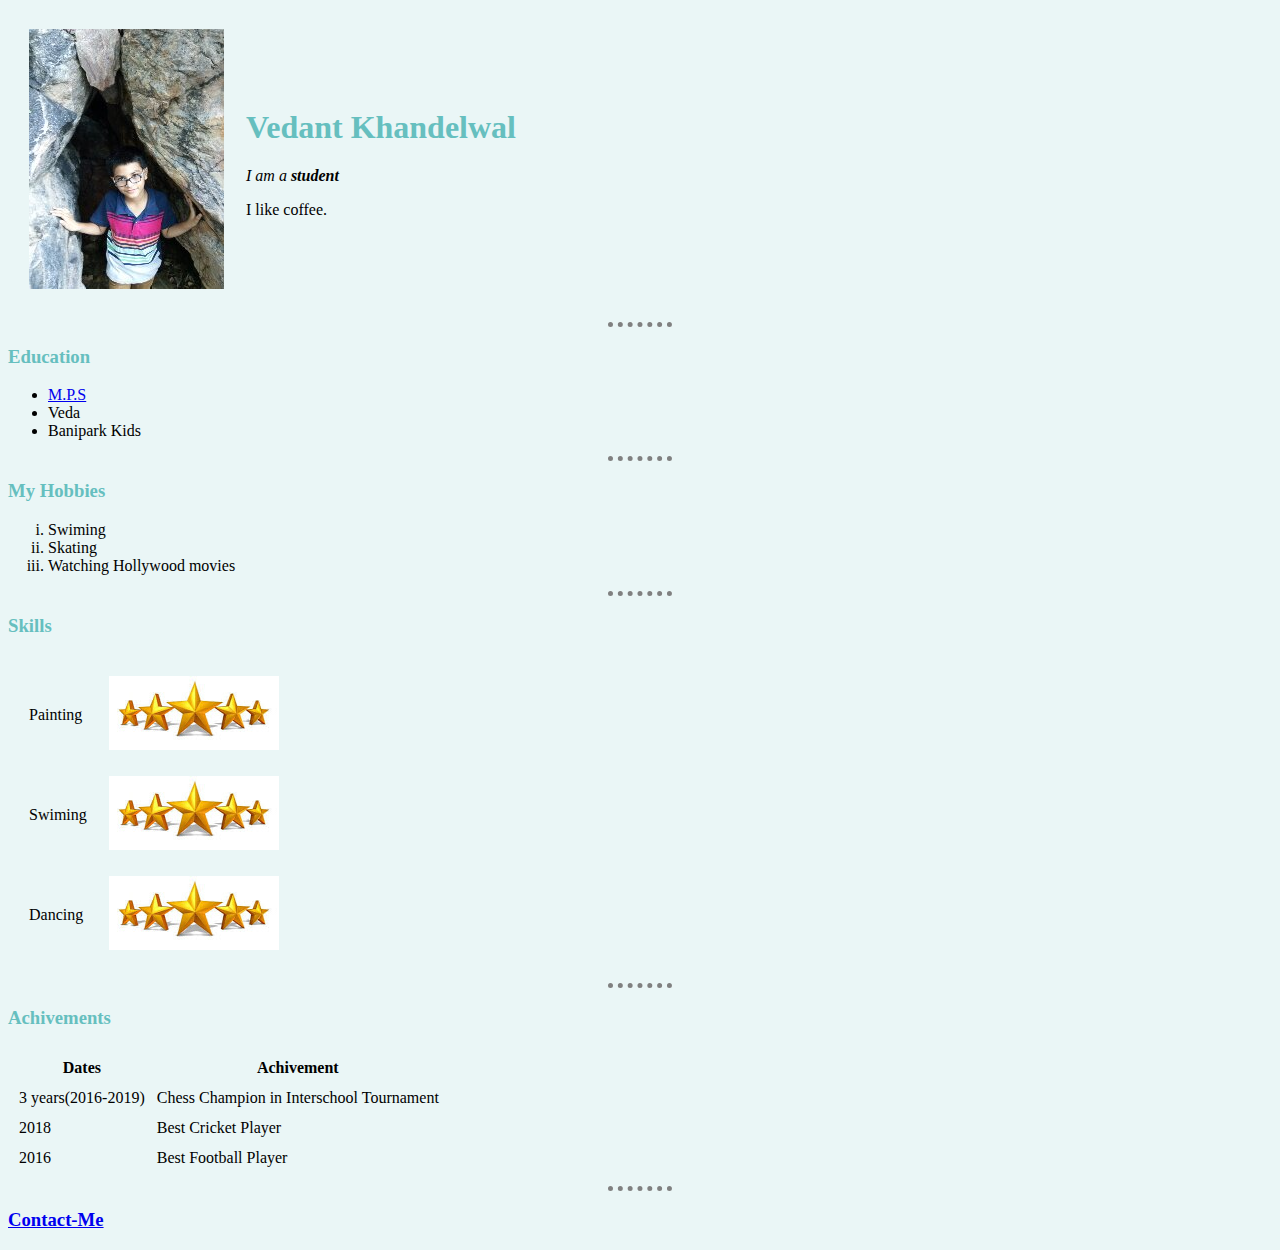
==== index.HTML @ 6d203f00 "5/20/2020" ====
<!DOCTYPE html>
<html lang="en" dir="ltr">
  <head>
    <meta charset="utf-8">
    <title>Vedant Personal Site</title>
    <style>
    body {
      background-color: #EAF6F6;
    }
    h1 {
      color: #66BFBF
    }
    h3 {
      color: #66BFBF
    }
      hr {
        border-style: none;
        border-top-style: dotted;
        border-color: grey;
        border-width: 5px;
        width: 5%;
      }
    </style>


  </head>

  <body>
    <table cellspacing="20">
      <tr>
        <td><img src="ved1.jpg" alt=""></td>
        <td>
          <h1>Vedant Khandelwal</h1>
          <p><em>I am a<strong> student</strong></em></p>
          <p>I like coffee.</p>
        </td>
      </tr>
    </table>
    <hr>
    <h3>Education</h3>
    <ul>
      <li><a href="http://www.mpsjaipur.com">M.P.S</a></li>
      <li>Veda</li>
      <li>Banipark Kids</li>
    </ul>
    <hr>
    <h3>My Hobbies</h3>
    <ol type="i">
      <li>Swiming</li>
      <li>Skating</li>
      <li>Watching Hollywood movies</li>
    </ol>
    <hr>
    <h3>Skills</h3>
    <table cellspacing="20">
      <tr>
        <td>Painting</td>
        <td><img src="5 star.jpg" alt="" /></td>
      </tr>
      <tr>
        <td>Swiming</td>
        <td><img src="5 star.jpg" alt="" /></td>
      </tr>
      <tr>
        <td>Dancing</td>
        <td><img src="5 star.jpg" alt="" /></td>
      </tr>
    </table>
    <hr>
    <h3>Achivements</h3>
    <table cellspacing="10">
      <thead>
        <tr>
          <th>Dates</th>
          <th>Achivement</th>
        </tr>
      </thead>
      <tbody>
        <tr>
          <td>3 years(2016-2019)</td>
          <td>Chess Champion in Interschool Tournament</td>
        </tr>
        <tr>
          <td>2018</td>
          <td> Best Cricket Player</td>
        </tr>
        <tr>
          <td>2016</td>
          <td> Best Football Player</td>
        </tr>
      </tbody>
    </table>
    <hr>
    <h3><a href="Contact-Me.html">Contact-Me</a></h3>
  </body>
</html>
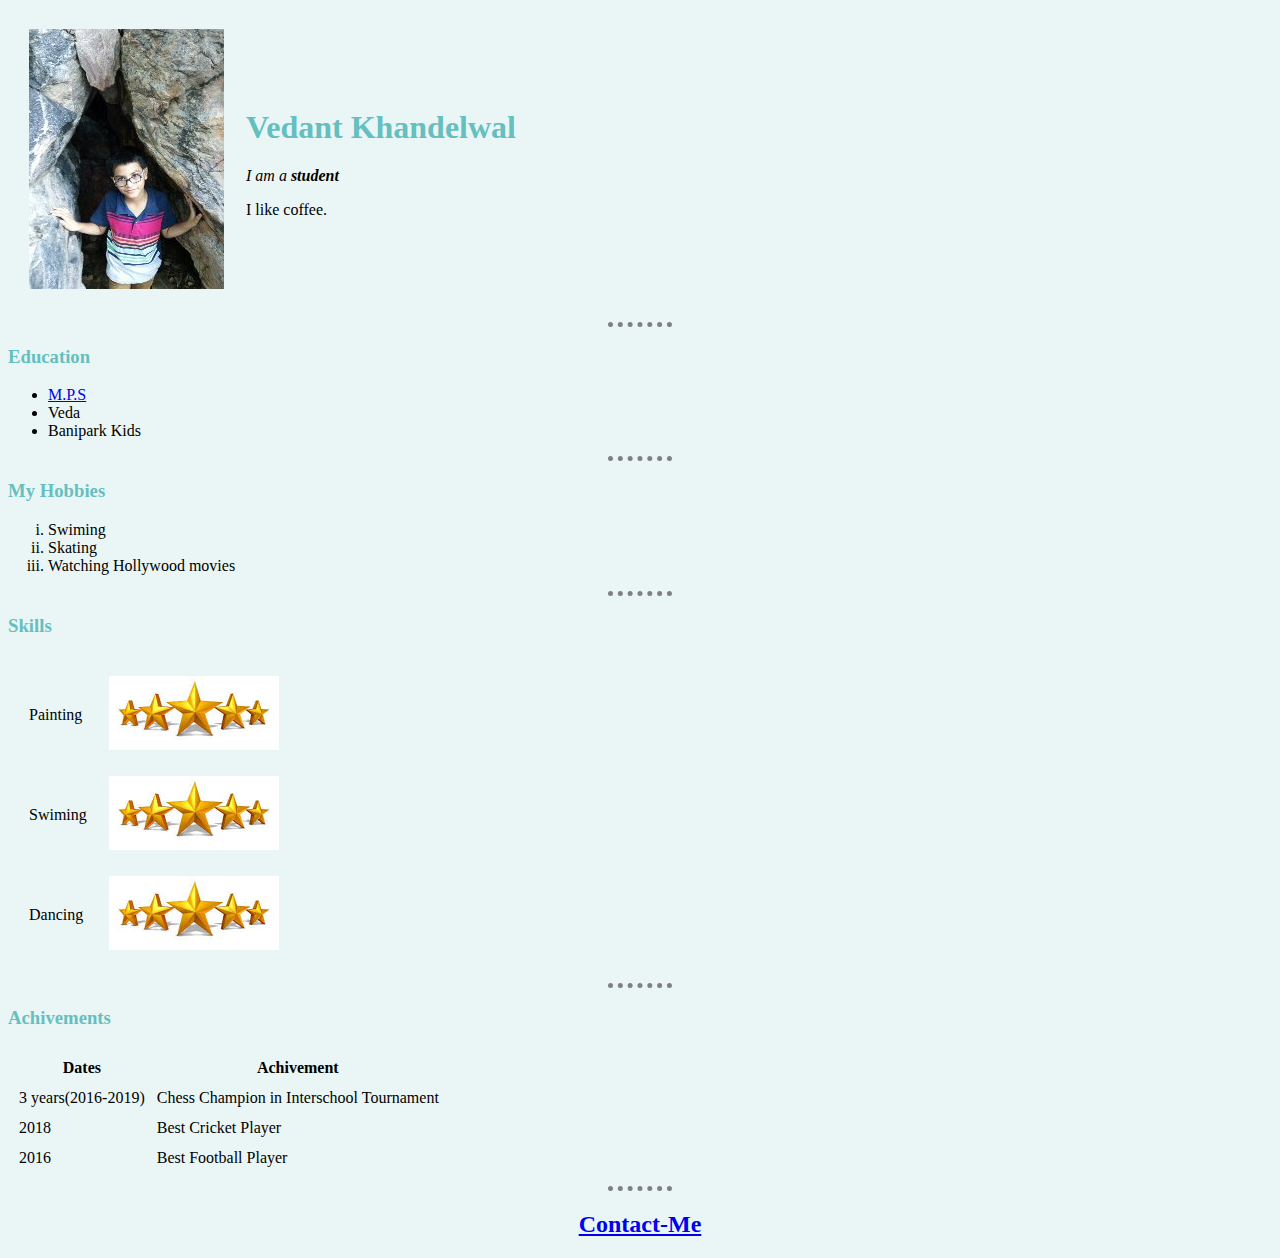
==== commit 6d19b356: "5/20/2020" ====
--- a/index.HTML
+++ b/index.HTML
@@ -3,6 +3,7 @@
   <head>
     <meta charset="utf-8">
     <title>Vedant Personal Site</title>
+<link rel="stylesheet" href="css/style.css">
     <style>
     body {
       background-color: #EAF6F6;
@@ -20,8 +21,8 @@
         border-width: 5px;
         width: 5%;
       }
+
     </style>
-
 
   </head>
 
@@ -91,6 +92,8 @@
       </tbody>
     </table>
     <hr>
-    <h3><a href="Contact-Me.html">Contact-Me</a></h3>
+  <center>
+    <h2><a href="Contact-Me.html">Contact-Me</a></h2>
+  </center>
   </body>
 </html>
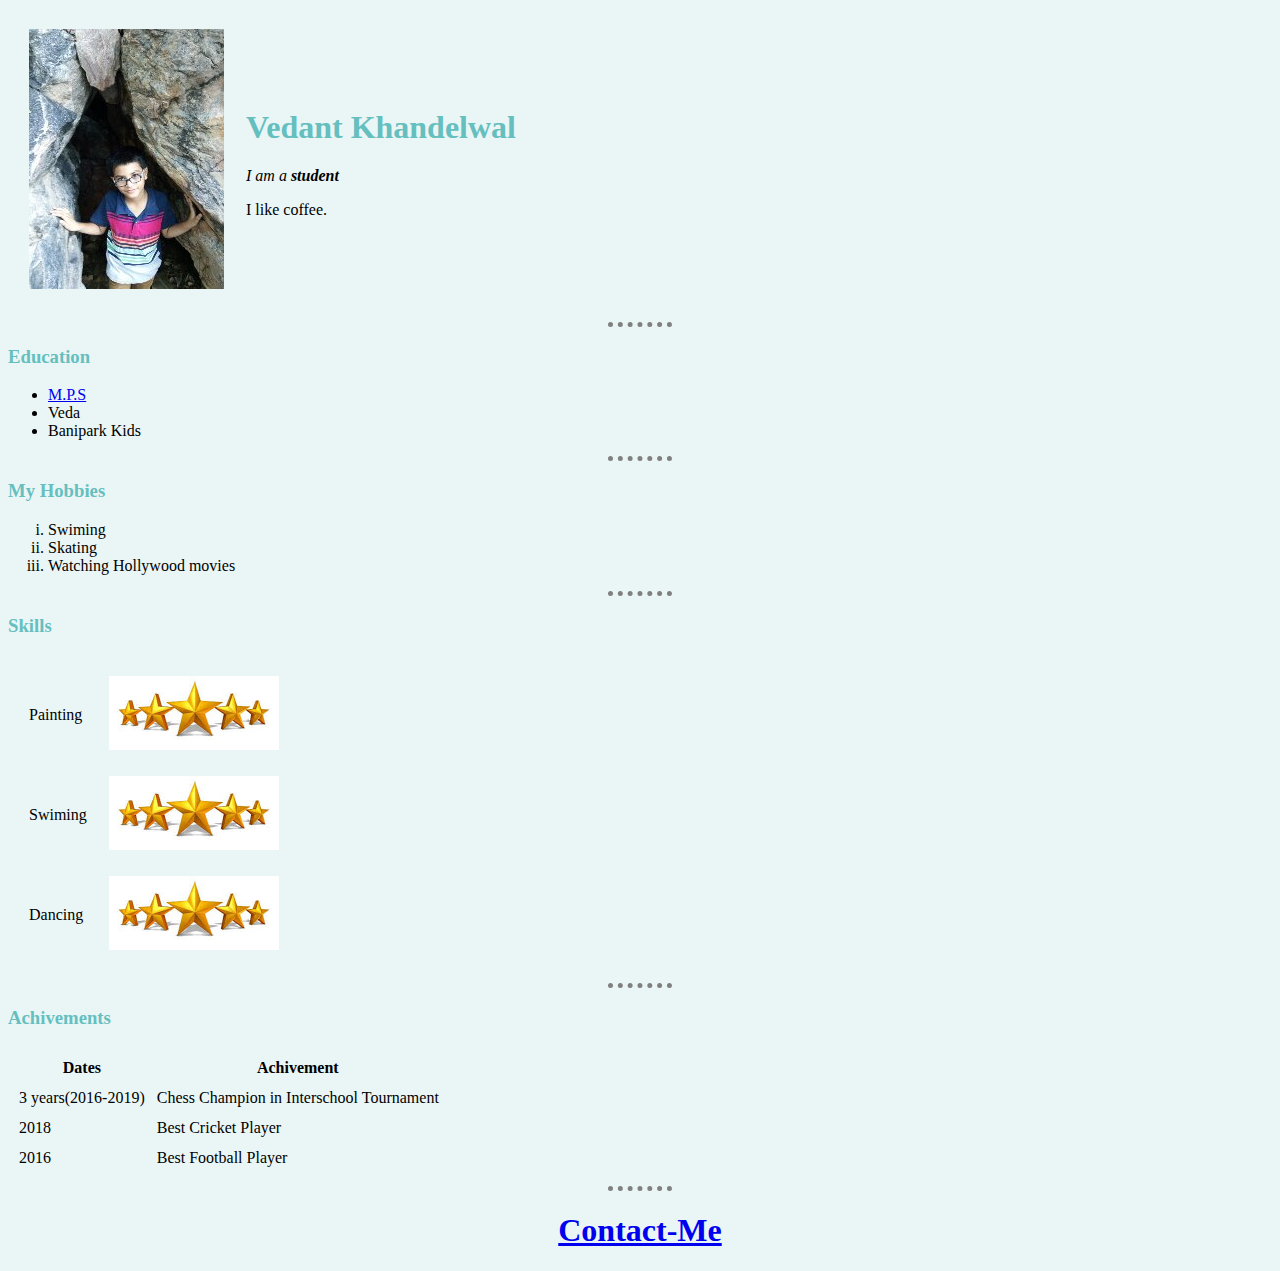
==== commit 10a65e3c: "5/20/2020" ====
--- a/index.HTML
+++ b/index.HTML
@@ -93,7 +93,7 @@
     </table>
     <hr>
   <center>
-    <h2><a href="Contact-Me.html">Contact-Me</a></h2>
+    <h1><a href="Contact-Me.html">Contact-Me</a></h1>
   </center>
   </body>
 </html>
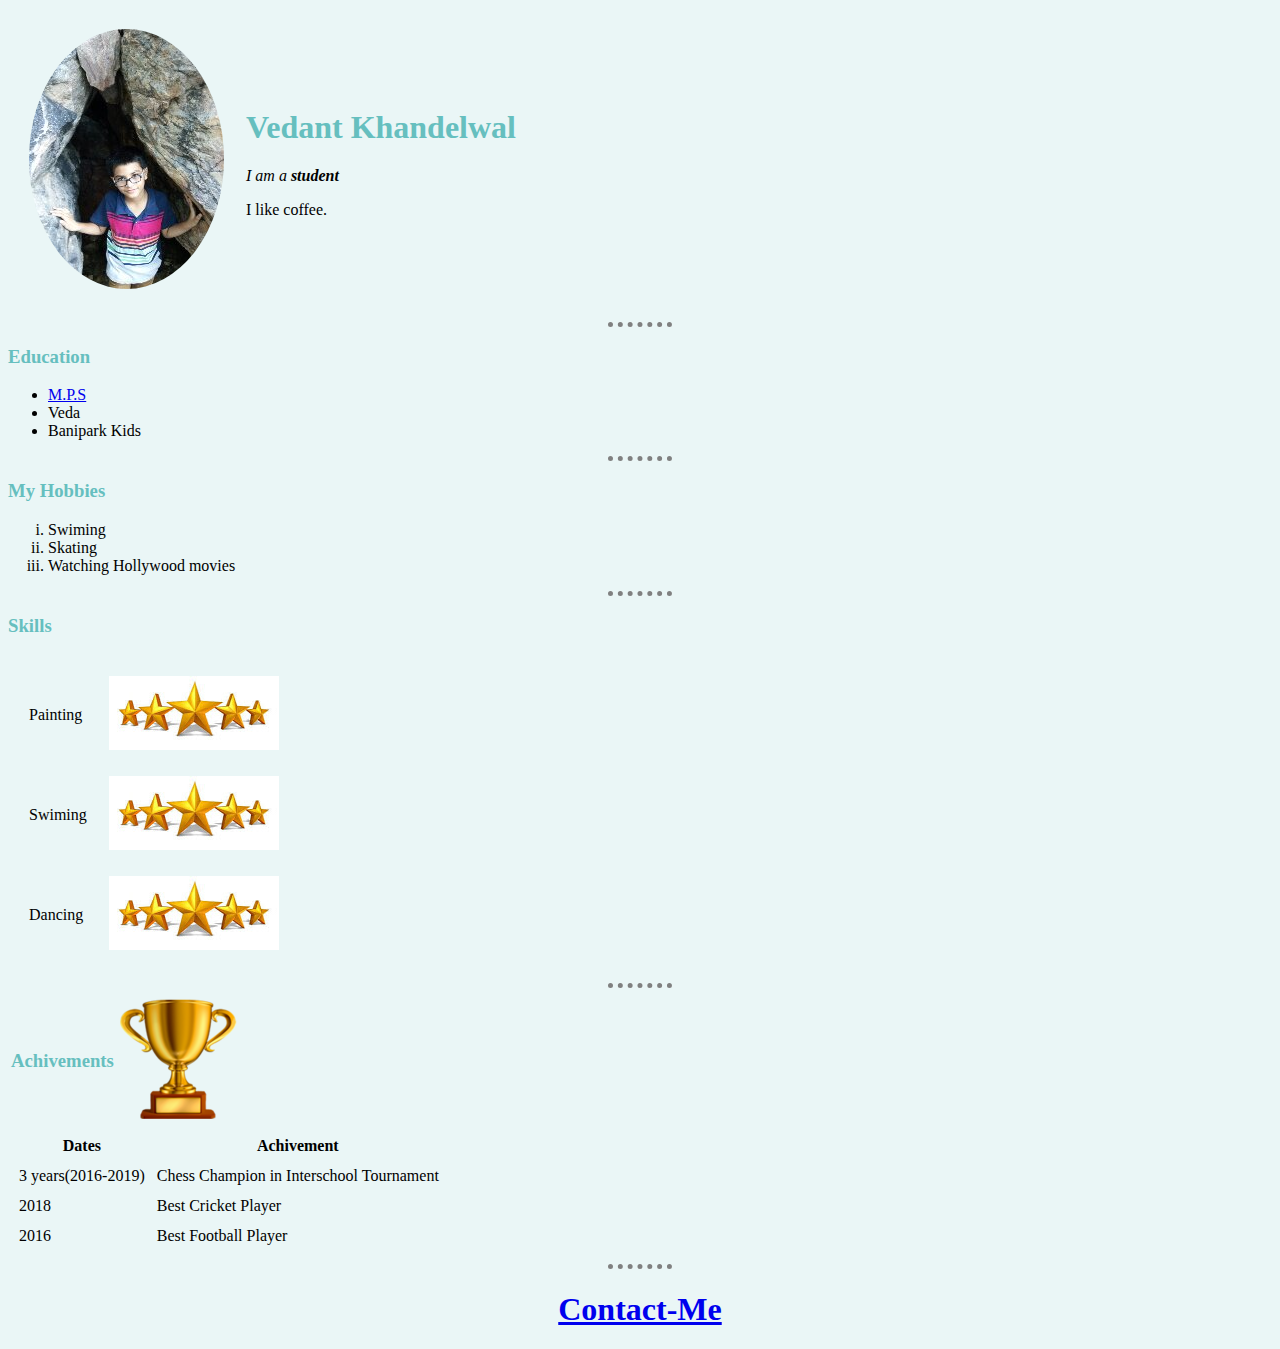
==== commit 8d653c7b: "5/21/2020" ====
--- a/index.HTML
+++ b/index.HTML
@@ -21,6 +21,10 @@
         border-width: 5px;
         width: 5%;
       }
+      /*********************************CLASS SELECTOR**********************************************/
+      .Ved {
+        border-radius: 100%
+      }
 
     </style>
 
@@ -29,7 +33,7 @@
   <body>
     <table cellspacing="20">
       <tr>
-        <td><img src="ved1.jpg" alt=""></td>
+        <td><img class="Ved circular" src="ved1.jpg" alt=""></td>
         <td>
           <h1>Vedant Khandelwal</h1>
           <p><em>I am a<strong> student</strong></em></p>
@@ -68,7 +72,13 @@
       </tr>
     </table>
     <hr>
-    <h3>Achivements</h3>
+    <table>
+      <tr>
+        <td><h3>Achivements</h3></td>
+        <td><img src="trophy_1f3c6.png" alt="" /></td>
+      </tr>
+    </table>
+
     <table cellspacing="10">
       <thead>
         <tr>
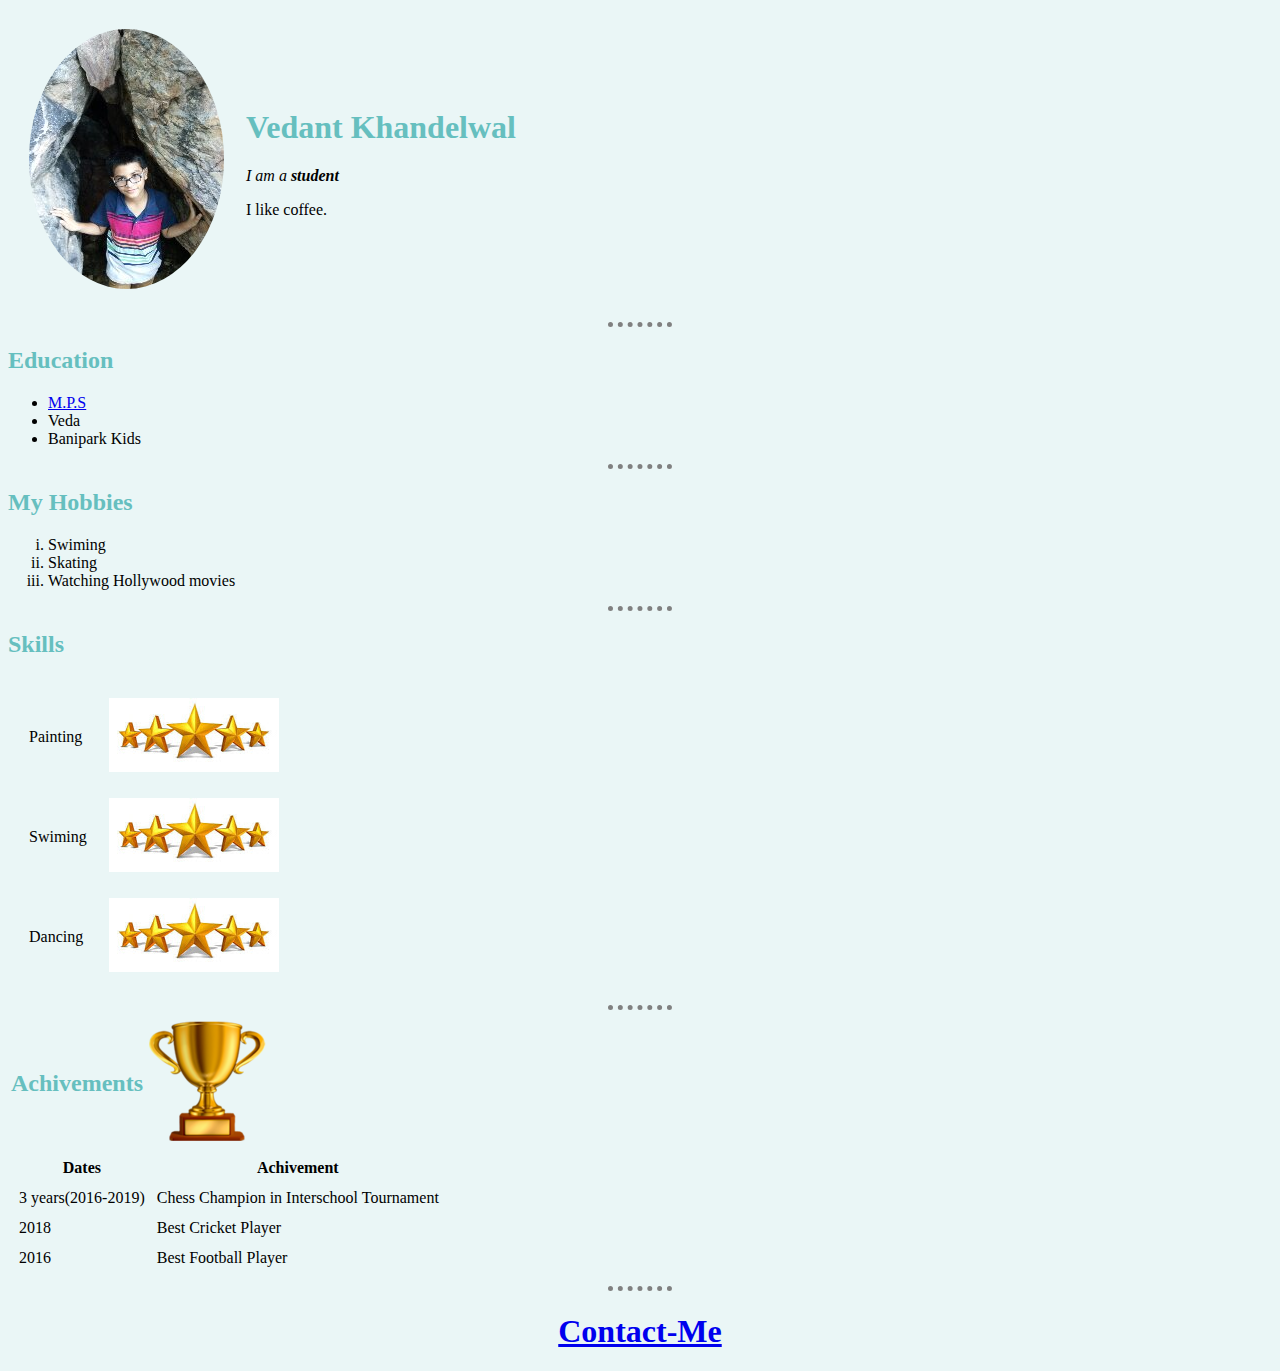
==== commit 7efd8438: "5/22/2020" ====
--- a/index.HTML
+++ b/index.HTML
@@ -11,7 +11,7 @@
     h1 {
       color: #66BFBF
     }
-    h3 {
+    h2 {
       color: #66BFBF
     }
       hr {
@@ -42,21 +42,21 @@
       </tr>
     </table>
     <hr>
-    <h3>Education</h3>
+    <h2>Education</h2>
     <ul>
       <li><a href="http://www.mpsjaipur.com">M.P.S</a></li>
       <li>Veda</li>
       <li>Banipark Kids</li>
     </ul>
     <hr>
-    <h3>My Hobbies</h3>
+    <h2>My Hobbies</h2>
     <ol type="i">
       <li>Swiming</li>
       <li>Skating</li>
       <li>Watching Hollywood movies</li>
     </ol>
     <hr>
-    <h3>Skills</h3>
+    <h2>Skills</h2>
     <table cellspacing="20">
       <tr>
         <td>Painting</td>
@@ -74,7 +74,7 @@
     <hr>
     <table>
       <tr>
-        <td><h3>Achivements</h3></td>
+        <td><h2>Achivements</h2></td>
         <td><img src="trophy_1f3c6.png" alt="" /></td>
       </tr>
     </table>
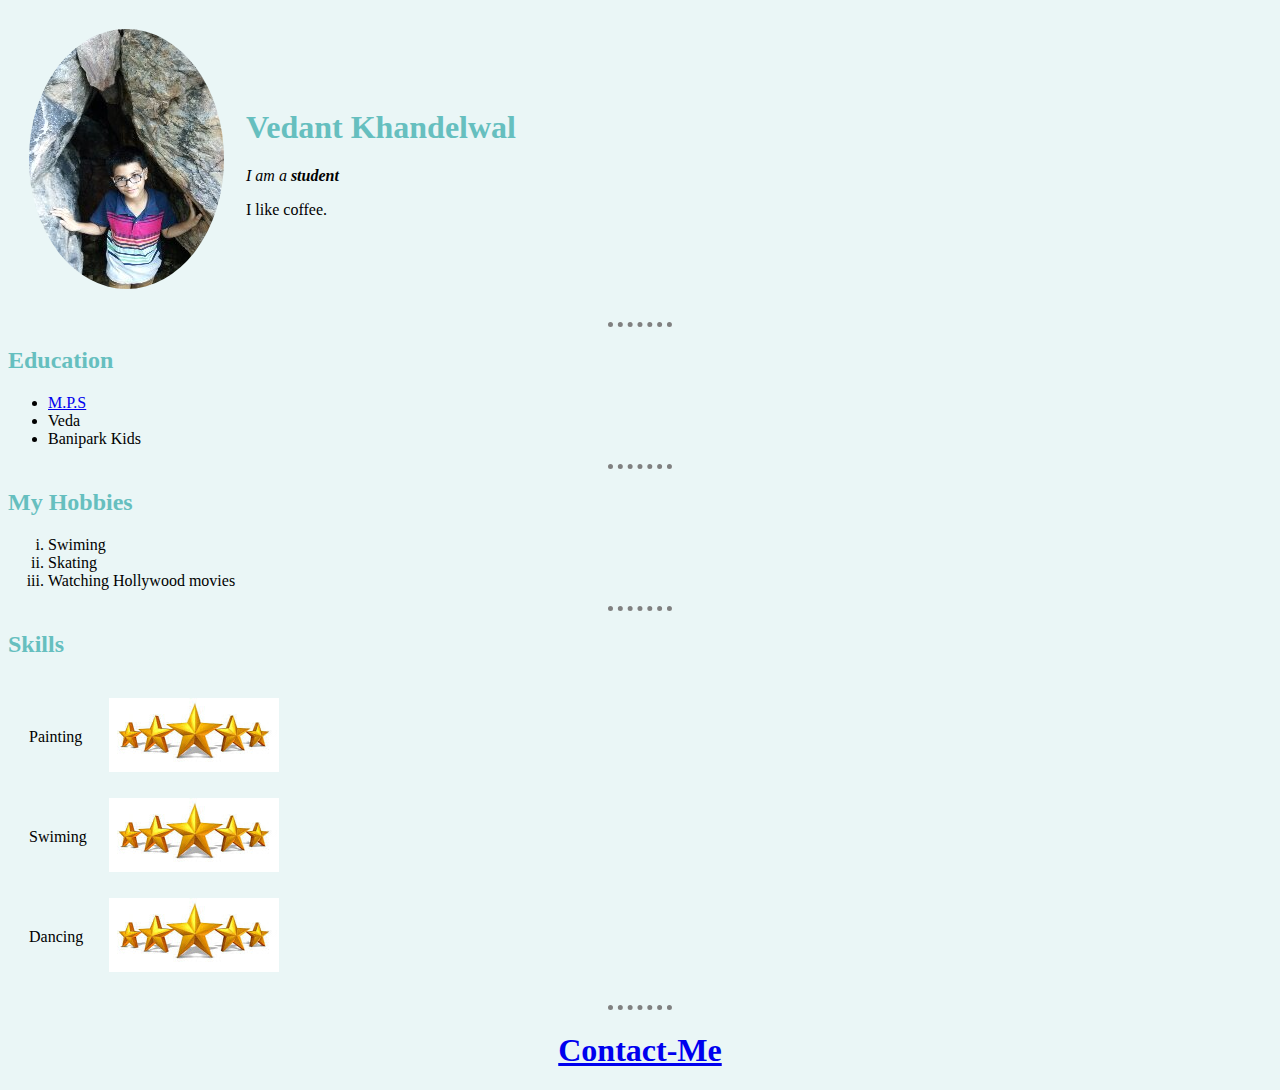
==== commit 4face5e5: "5/28/2020" ====
--- a/index.HTML
+++ b/index.HTML
@@ -72,36 +72,7 @@
       </tr>
     </table>
     <hr>
-    <table>
-      <tr>
-        <td><h2>Achivements</h2></td>
-        <td><img src="trophy_1f3c6.png" alt="" /></td>
-      </tr>
-    </table>
-
-    <table cellspacing="10">
-      <thead>
-        <tr>
-          <th>Dates</th>
-          <th>Achivement</th>
-        </tr>
-      </thead>
-      <tbody>
-        <tr>
-          <td>3 years(2016-2019)</td>
-          <td>Chess Champion in Interschool Tournament</td>
-        </tr>
-        <tr>
-          <td>2018</td>
-          <td> Best Cricket Player</td>
-        </tr>
-        <tr>
-          <td>2016</td>
-          <td> Best Football Player</td>
-        </tr>
-      </tbody>
-    </table>
-    <hr>
+    
   <center>
     <h1><a href="Contact-Me.html">Contact-Me</a></h1>
   </center>
